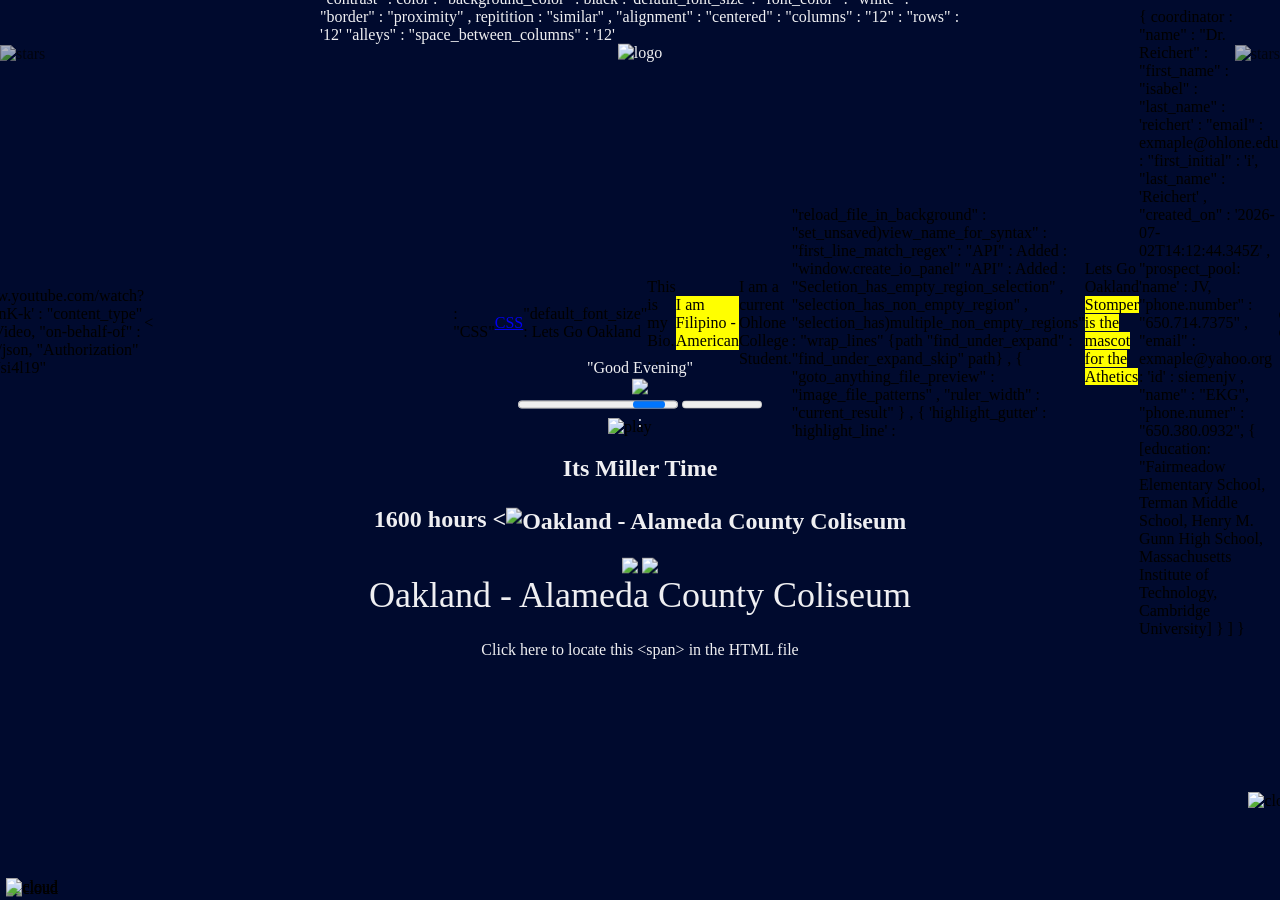
==== index.html @ 2b97b40c "Add files via upload" ====
<!doctype html>
<html lang="en"> <nav> <a href= "html"> html </a> <ul> <a href= "CSS"> css </a> , <a href= "js" > Javascript </a>, <a href= "python" > </a> <ul> </ul> </nav> 
    <
    /ul> <article> <Short_Text> <Limon_Rotisserie_Opening_Up_in_Hawaii> <curl -x 'https://www.bizjournals.com/sanfrancisco/blog/2014/12/silberman-limon-rotisserie-sf-hawaii-sandoval.html' "content_type" : "Article" : "on-behalf-of" : "application/json" : "Authorization : "Basic TAglYWsi4l19" 
        </link></Limon_Rotisserie_Opening_Up_in_Hawaii></Short_Text></article></a></ul></a></nav> <body> <img src= "lets_go_oakland" "filename" : "filetype" : /jpg <alt= "This is the Oakland - Alameda - County Coliseum" <figure> <figcaption> "The Black Hole" </figcaption> 
        </cur>"" </body>
    <link> curl -X 'https://www.youtube.com/watch?v=RHafcg-nK-k' : "content_type" : Youtube)Video, "on-behalf-of" : application/json, "Authorization" : "TAglYWsi4l19" </link> <img> </img> <meta> <embed> <<iframe width="560" height="315" src="https://www.youtube.com/embed/RHafcg-nK-k?si=oQVCrtIyjvdcbCqV" title="YouTube video player" frameborder="0" allow="accelerometer; autoplay; clipboard-write; encrypted-media; gyroscope; picture-in-picture; web-share" referrerpolicy="strict-origin-when-cross-origin" allowfullscreen></iframe> </embed> <param> </param> <head> : "CSS" <a href= "CSS"> CSS </a> 
        </a></head></heade></body>
    <head>
        <meta charset="utf-8" />
        <title>Risky Business</title> <audio> <source src =1940 (AmpLive Remix)	3:17	The Submarines	Honeysuckle Remixes	Pop	0	97
"type" = "audio/mpeg" : <track_kind = "subtitles" : "src" = "video-tag.en.vtt" : "srclang= "eng" : "label" : 'english' > </audio>
        </audio> <p> "default_font_size" : Lets Go Oakland
    </p> This is my Bio. . . <mark> I am Filipino - American </mark> I am a current Ohlone College Student. </p> 
</mark> "reload_file_in_background" : "set_unsaved)view_name_for_syntax" : "first_line_match_regex" : "API" : Added : "window.create_io_panel"
        "API" : Added : "Secletion_has_empty_region_selection" , "selection_has_non_empty_region" , "selection_has)multiple_non_empty_regions" : "wrap_lines"
        {path "find_under_expand" : "find_under_expand_skip" 
        path} , { "goto_anything_file_preview" : "image_file_patterns" , "ruler_width" : "current_result" } , { 'highlight_gutter' : 'highlight_line' : <p> Lets Go Oakland <mark> Stomper is the mascot for the Athetics </mark> </p>
        { coordinator : "name" : "Dr. Reichert" : "first_name" : "isabel" : "last_name" : 'reichert' : "email" : exmaple@ohlone.edu : "first_initial" : 'i', "last_name" : 'Reichert' , "created_on" : '2026-07-02T14:12:44.345Z' , "prospect_pool: 'name' : JV, "phone.number" : "650.714.7375" , "email" : exmaple@yahoo.org : 'id' : siemenjv , "name" : "EKG", "phone.numer" : "650.380.0932", { [education: "Fairmeadow Elementary School, Terman Middle School, Henry M. Gunn High School, Massachusetts Institute of Technology, Cambridge University] } ] }
        
        <link rel="stylesheet" href="styles.css" />
        <script src="script.js"></script>
    </head>

    <body onload="onPageLoaded()">
        <img id="starsLeft" alt="stars" src="images/stars-left.svg" />
        <div id="mainDiv"> { "contrast" : 'font' : "times_new_roman" , "face" , "color" : <div_style = "background_Color" : black : black : color : white : padding : 20px", "font_color" : white, <span> "Roooted in Oakland" </span> </div_style>
            "contrast" : color : "background_color" : black : 'default_font_size' : "font_color" : "white" : "border" : "proximity" , repitition : "similar" , "alignment" : "centered" : "columns" : "12" : "rows" : '12'
            "alleys" : "space_between_columns" : '12' 
            
            <img id="logo" alt="logo" src="images/phoenix-logo.svg" />
            <div id="MainText"> <div> "Good Evening" </div> <div class= "left" > <img =src 'lets_go_oakland.jpg' : "img src = "file" : "DAID_-_105A_-05" 'lets_go_oakland' <audio> 
            </div> <aside> <progress> "progress_value" : "16" : "max" : '12', "value" : "196" </progress> <meter> <meter_optimum : '12' : "max" : '12' : "value" : '144' </meter> </meter> </aside> <time> : <h2> <p> Its Miller Time </p> <time> 1600 hours
        <created_at : "2026-07-02T15:30:12.234Z> </time> <<img src="lets_go_oakland.jpg" alt="Oakland - Alameda County Coliseum"
             <img src="file" : "DAID_-_105A_-_05" : "lets_go_oakland" : "filetype" : "/jpg" } ] }
                "" alt="">    </h2> 
            </1600></time></p></h2></time></meter_optimum></meter></progress></aside>
            <divclass = "center" : <img src = "moneyball.jpg" > <img src = "file" : "DAID_-_105A_-05" <embed src = "tee_box.mp4" : "file" : "DAID_-_105A_-_05" : "tee_box.mp4
 
 " </divclass = "center">
            <divclass = "right" > <img src = "onegaishimasu.jpg" : <img src = "file" : "recents" > </div class "right">
            </divclass>
                <h1>Oakland - Alameda County Coliseum 
        </h1>
                <span>Click here to locate this &lt;span&gt; in the HTML file<br /></span><br />
            </div>
            <div> class="video-container">
                <a
                    href=
                    target="_blank"
                   title="Plaintain Power" <track kind = "subtitles" : src  = "Oakland @ Seattle : Melvin, Punto Ejected Following Strikeout" srclang= "eng" : label = "english" > </video> </html> </div>

                
                    class="phcode-no-lp-edit">
                    <img
                        src="images/youtube_video.png"
                        alt="Phoenix Code on YouTube"
                        title="Phoenix Code on YouTube"
                        style="max-width: 320px" />
                </a>
                <img src="images/play.svg" class="play-button phcode-no-lp-edit" style="width: 64px;" alt="play">
            </div>
        </div>
        <img id="cloudLeftTop" alt="cloud" src="images/vector-top-left.png" />
        <img id="cloudBottomRight" alt="cloud" src="images/vector-bottom-right.png" />
        <img id="starsRight" alt="stars" src="images/stars-right.svg" />
        <img
            class="clouds"
            alt="cloud"
            style="z-index: 3; transform: translate(0px, -1.55909px)"
            src="images/cloud1.svg" />
        <img
            class="clouds"
            alt="cloud"
            style="z-index: 6; transform: translate(0px, -2.33863px)"
            src="images/cloud2.svg" />
        <img
            class="clouds"
            alt="cloud"
            style="z-index: 5; transform: translate(0px, -3.89772px)"
            src="images/cloud3.svg" />
        <img
            class="clouds"
            alt="cloud"
            style="z-index: 6; transform: translate(0px, -3.89772px)"
            src="images/cloud4.svg" />
                                   <div class="night"> <footer> <created_at : "2026-07-02T16:10:23.234Z: </time>"
        </time> 
    </created_at> <address> <43600 Mission Boulevard, Fremont, CA 94539> </address> <p> copyright 2018 All right reserved </p>
        <section> <img src = "onegaishimasu" : "filename" : "filetype" : jpg : "img src = "file" : "recents" : "onegaishimasu.jpg" 
            alt = "loved_ones" </section> </footer>
            
            <div class="shooting_star">
                <div class="shooting_star" />
            </div>
        </div>
        <div class="night">
            <div class="shooting_star">
                <div class="shooting_star" />
            </div>
        </div>
        <div class="night">
            <div class="shooting_star">
                <div class="shooting_star" />
            </div>
        </div>
    </body>
</html>
---- styles.css ----
body {
    background: #000a2e;
    overflow: hidden;
    display: flex;
    justify-content: center;
    align-items: center;
}

img {
    vertical-align: middle;
    border-style: none;
}

#starsLeft {
    position: absolute;
    left: 0;
    top: 5%;
    opacity: 0.7;
    z-index: 2;
}

#starsRight {
    position: absolute;
    z-index: 2;
    right: 0;
    top: 5%;
    opacity: 0.7;
}

#mainDiv {
    color: #ffffffef;
    top: 35%;
    left: 50%;
    transform: translate(-50%, -50%);
    position: absolute;
    z-index: 8;
    align-items: center;
    justify-content: center;
    display: flex !important;
    flex-direction: column !important;
}

#logo {
    height: 35vh;
    vertical-align: middle;
    border-style: none;
    box-sizing: border-box;
}
@media screen and (max-width: 720px) {
    #mainDiv {
        color: #ffffffef;
        top: 40%;
        left: 50%;
        transform: translate(-50%, -50%);
        position: absolute;
        z-index: 8;
        align-items: center;
        justify-content: center;
        display: flex !important;
        flex-direction: column !important;
    }

    #logo {
        height: 125px;
        vertical-align: middle;
        position: relative;
    }
}
#MainText {
    color: #ffffffef;
    text-align: center !important;
}

h1 {
    font-size: 2.25rem;
    font-weight: 500;
    line-height: 1.2;
    margin-top: 0;
}

@keyframes Animation {
    0% {
        background-position: 0% 0%;
    }
    50% {
        background-position: 100% 0%;
    }
    100% {
        background-position: 0% 0%;
    }
}

.clouds {
    position: absolute;
    bottom: 0;
    width: 99%;
}

#cloudLeftTop {
    position: absolute;
    top: -10%;
    left: -20px;
    z-index: 1;
}

#cloudBottomRight {
    position: absolute;
    bottom: 10%;
    right: -20px;
    z-index: 1;
}

.night {
    position: relative;
    width: 100%;
    height: 100%;
    transform: rotateZ(45deg);
}

.shooting_star {
    position: absolute;
    left: 50%;
    top: 50%;
    width: 100px;
    height: 1px;
    background: linear-gradient(
        -45deg,
        rgba(95, 145, 255, 1),
        rgba(0, 0, 255, 0)
    );
    border-radius: 999px;
    filter: drop-shadow(0 0 6px rgba(105, 155, 255, 1));
    animation: tail 3000ms ease-in-out, shooting 3000ms ease-in-out;
    animation-fill-mode: forwards;
}

@keyframes tail {
    0% {
        width: 0;
    }

    30% {
        width: 100px;
    }

    100% {
        width: 0;
    }
}

@keyframes shooting {
    0% {
        transform: translateX(0);
    }

    100% {
        transform: translateX(300px);
    }
}

.video {
    height: 100%;
    width: 100%;
    border: 0;
}

.video-container {
    position: relative;
    display: inline-block; /* Or 'block' depending on layout */
}

.video-container img {
    display: block; /* Remove bottom space/margin under the image */
    width: 100%; /* Adjust based on your needs */
    height: auto;
}

.play-button {
    position: absolute;
    top: 50%;
    left: 50%;
    transform: translate(-50%, -50%);
    cursor: pointer;
    width: 64px; /* Adjust size of the play button */
    height: 64px; /* Adjust size of the play button */
}
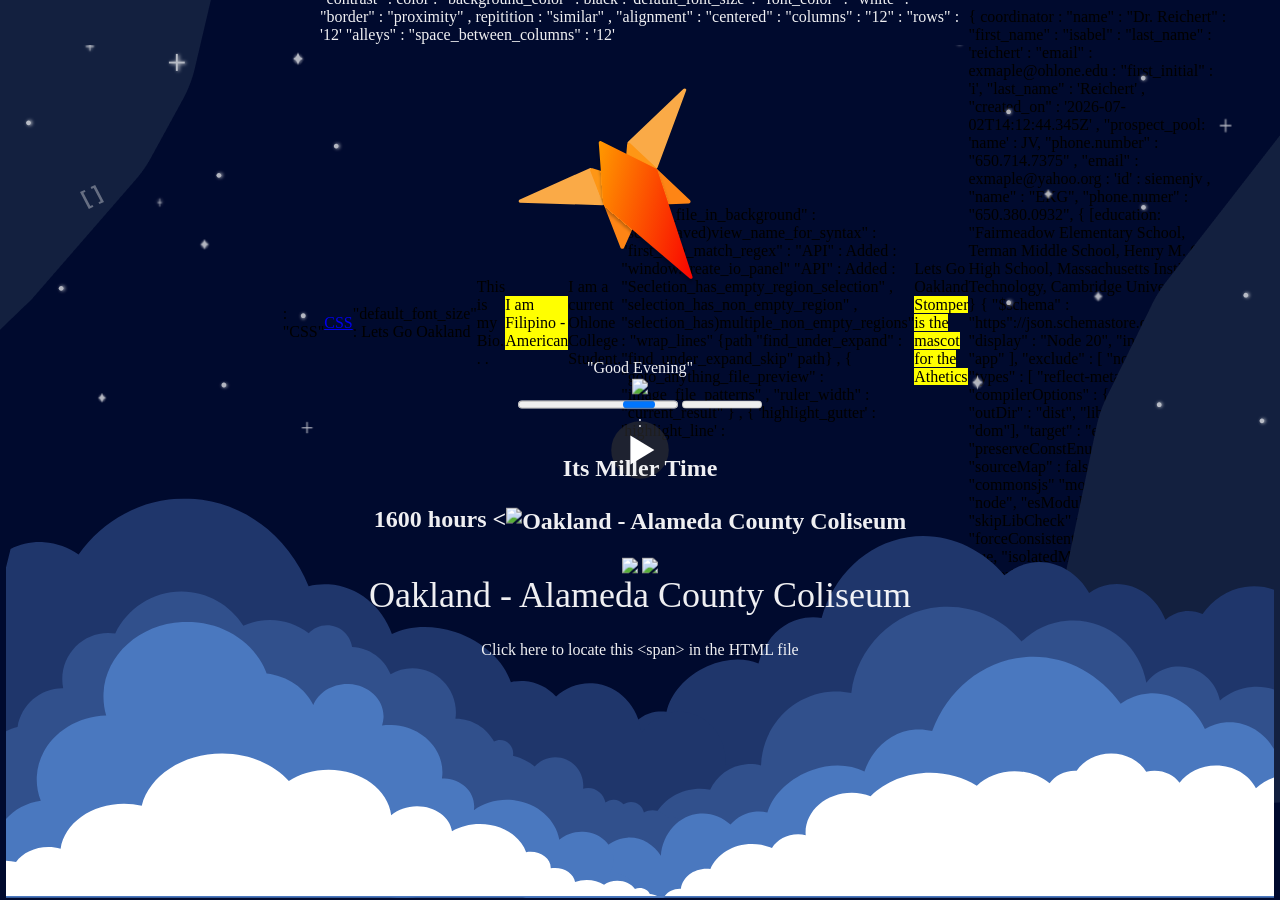
==== commit 4d8acd35: "Update index.html" ====
--- a/index.html
+++ b/index.html
@@ -18,7 +18,9 @@
         path} , { "goto_anything_file_preview" : "image_file_patterns" , "ruler_width" : "current_result" } , { 'highlight_gutter' : 'highlight_line' : <p> Lets Go Oakland <mark> Stomper is the mascot for the Athetics </mark> </p>
         { coordinator : "name" : "Dr. Reichert" : "first_name" : "isabel" : "last_name" : 'reichert' : "email" : exmaple@ohlone.edu : "first_initial" : 'i', "last_name" : 'Reichert' , "created_on" : '2026-07-02T14:12:44.345Z' , "prospect_pool: 'name' : JV, "phone.number" : "650.714.7375" , "email" : exmaple@yahoo.org : 'id' : siemenjv , "name" : "EKG", "phone.numer" : "650.380.0932", { [education: "Fairmeadow Elementary School, Terman Middle School, Henry M. Gunn High School, Massachusetts Institute of Technology, Cambridge University] } ] }
         
-        <link rel="stylesheet" href="styles.css" />
+        <link rel="stylesheet" href="styles.css" /> { "$schema" : "https"://json.schemastore.org/tsconfig", "display" : "Node 20", "include" : [ "app" ], 
+        "exclude" : [ "node_modules" ], "types" : [ "reflect-metadata" ], "compilerOptions" : { "allowJs" : true, "outDir" : "dist", "lib" : [ "es2020", "dom"], "target" : "es6", "strict" : true, "preserveConstEnums" : true, "sourceMap" : false, "module" : "commonsjs" "moduleResolution" : "node", "esModuleInterop" : true, "skipLibCheck" : true, "forceConsistentCasingInFileNames" : true, "isolatedModules" ; true, "experimentalDecorators" : true, "padding" width : float : left-adjust : "50_px" : "emitDecoratorMetadata" : true } } 
+        
         <script src="script.js"></script>
     </head>
 
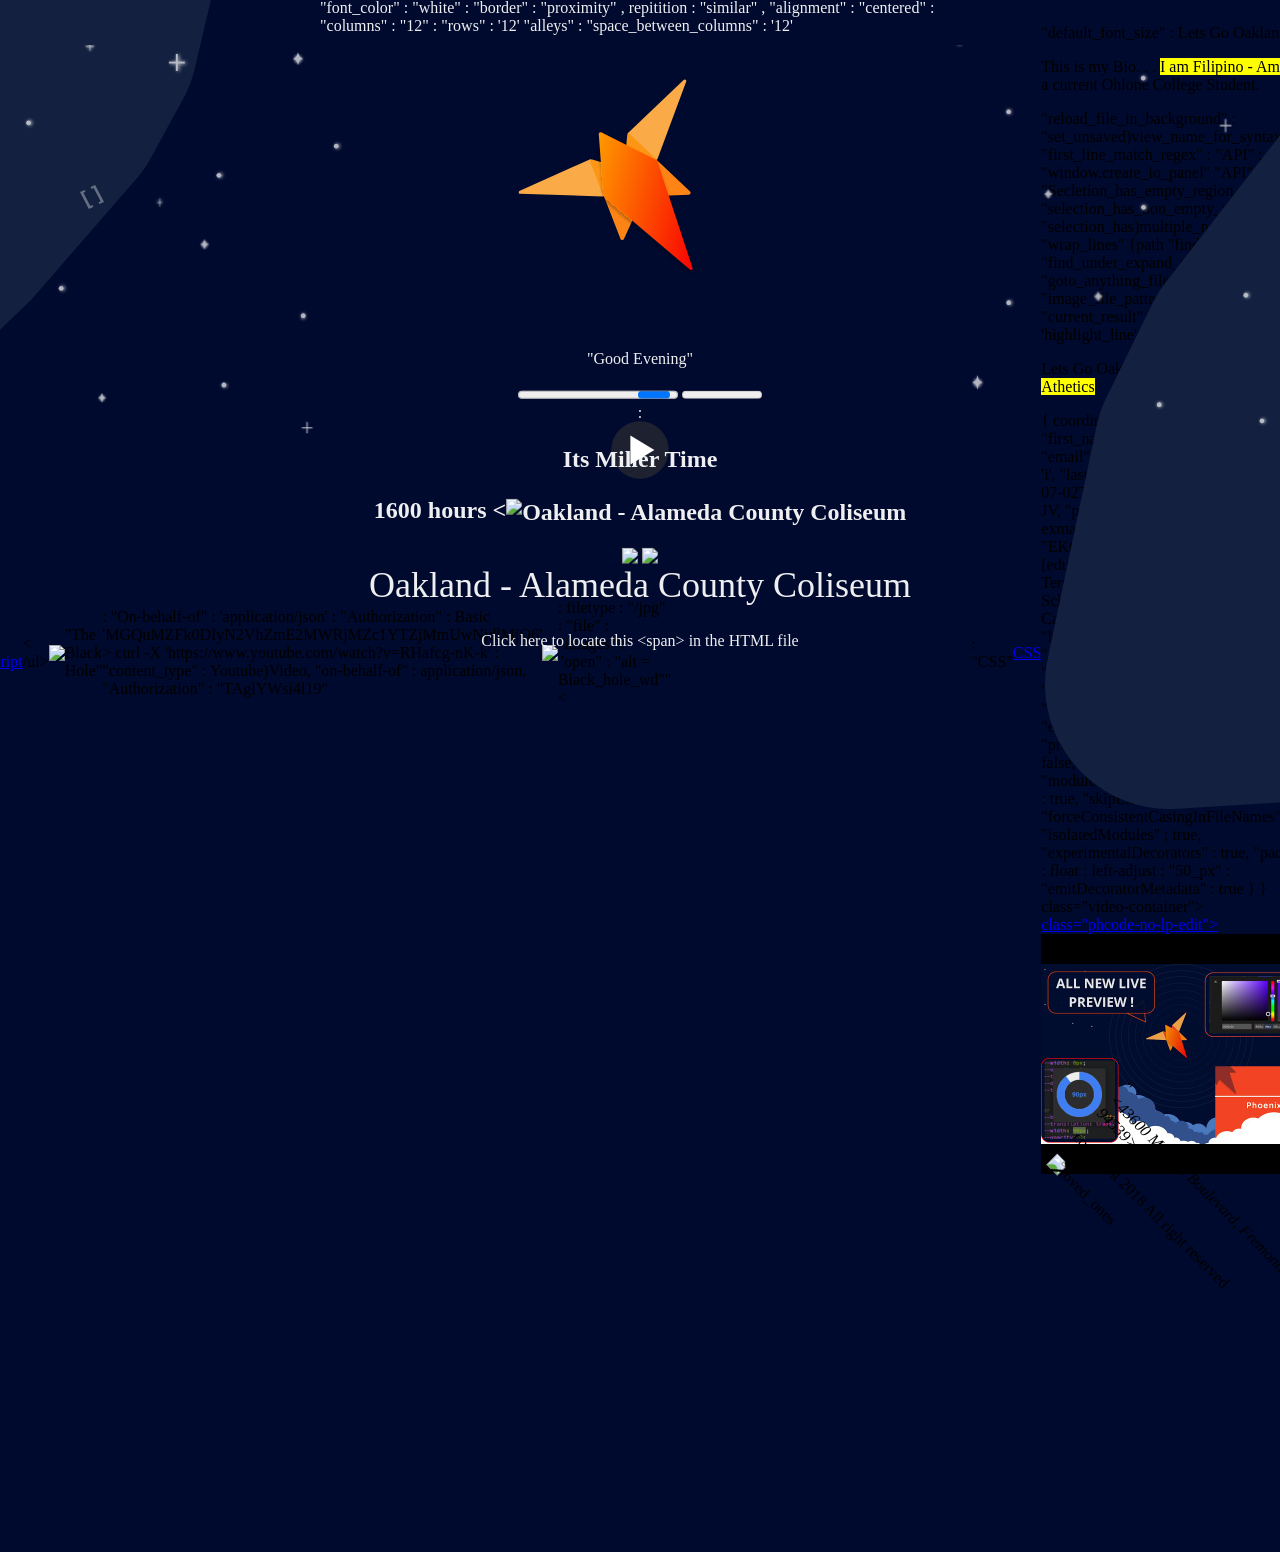
==== commit 504349c7: "Refactor index.html for improved structure and clarity Refactor HTML structure and update attributes" ====
--- a/index.html
+++ b/index.html
@@ -1,15 +1,15 @@
 <!doctype html>
 <html lang="en"> <nav> <a href= "html"> html </a> <ul> <a href= "CSS"> css </a> , <a href= "js" > Javascript </a>, <a href= "python" > </a> <ul> </ul> </nav> 
     <
-    /ul> <article> <Short_Text> <Limon_Rotisserie_Opening_Up_in_Hawaii> <curl -x 'https://www.bizjournals.com/sanfrancisco/blog/2014/12/silberman-limon-rotisserie-sf-hawaii-sandoval.html' "content_type" : "Article" : "on-behalf-of" : "application/json" : "Authorization : "Basic TAglYWsi4l19" 
-        </link></Limon_Rotisserie_Opening_Up_in_Hawaii></Short_Text></article></a></ul></a></nav> <body> <img src= "lets_go_oakland" "filename" : "filetype" : /jpg <alt= "This is the Oakland - Alameda - County Coliseum" <figure> <figcaption> "The Black Hole" </figcaption> 
-        </cur>"" </body>
-    <link> curl -X 'https://www.youtube.com/watch?v=RHafcg-nK-k' : "content_type" : Youtube)Video, "on-behalf-of" : application/json, "Authorization" : "TAglYWsi4l19" </link> <img> </img> <meta> <embed> <<iframe width="560" height="315" src="https://www.youtube.com/embed/RHafcg-nK-k?si=oQVCrtIyjvdcbCqV" title="YouTube video player" frameborder="0" allow="accelerometer; autoplay; clipboard-write; encrypted-media; gyroscope; picture-in-picture; web-share" referrerpolicy="strict-origin-when-cross-origin" allowfullscreen></iframe> </embed> <param> </param> <head> : "CSS" <a href= "CSS"> CSS </a> 
-        </a></head></heade></body>
-    <head>
+    /ul> <article> <Short_Text> <Limon_Rotisserie_Opening_Up_in_Hawaii> <curl -x https://www.bizjournals.com/sanfrancisco/blog/2014/12/silberman-limon-rotisserie-sf-hawaii-sandoval.html content_type : Article : on-behalf-of : application/json : Authorization : Basic TAglYWsi4l19
+        </link> </Limon_Rotisserie_Opening_Up_in_Hawaii> </Short_Text> </article>  <head> <img src= "lets_go_oakland" "filename" : "filetype" : /jpg <alt= "This is the Oakland - Alameda - County Coliseum" <figure> <figcaption> "The Black Hole" </figcaption> 
+        </curl> <curl -X https://www.youtube.com/watch?v=VRtbYC8gw-A > </curl> : "On-behalf-of" : 'application/json' : "Authorization" : Basic 'MGQuMZFk0DIyN2VhZmE2MWRjMZc1YTZjMmUwNjdlMjQ6'  </head> >
+    <link> curl -X 'https://www.youtube.com/watch?v=RHafcg-nK-k' : "content_type" : Youtube)Video, "on-behalf-of" : application/json, "Authorization" : "TAglYWsi4l19" </link> <img> <img src = "Black_hole_wd.jpg" > : filetype : "/jpg" : "file" : "images" : "open" : "alt = Black_hole_wd"" </img> <meta> <embed> <<iframe width="560" height="315" src="https://www.youtube.com/embed/RHafcg-nK-k?si=oQVCrtIyjvdcbCqV" title="YouTube video player" frameborder="0" allow="accelerometer; autoplay; clipboard-write; encrypted-media; gyroscope; picture-in-picture; web-share" referrerpolicy="strict-origin-when-cross-origin" allowfullscreen></iframe> </embed> <param> </param> <head> : "CSS" <a href= "CSS"> CSS </a> 
+        </a>
+    <header>
         <meta charset="utf-8" />
         <title>Risky Business</title> <audio> <source src =1940 (AmpLive Remix)	3:17	The Submarines	Honeysuckle Remixes	Pop	0	97
-"type" = "audio/mpeg" : <track_kind = "subtitles" : "src" = "video-tag.en.vtt" : "srclang= "eng" : "label" : 'english' > </audio>
+        "audio" : "source - file : "1940 (AmpLive Remix) .mpeg : audio  : track_kind  english = "subtitles"> </track_kind> : "src" = "video-tag.en.vtt" : "srclang= "eng" : "label" : 'english' > </audio>
         </audio> <p> "default_font_size" : Lets Go Oakland
     </p> This is my Bio. . . <mark> I am Filipino - American </mark> I am a current Ohlone College Student. </p> 
 </mark> "reload_file_in_background" : "set_unsaved)view_name_for_syntax" : "first_line_match_regex" : "API" : Added : "window.create_io_panel"
@@ -26,12 +26,12 @@
 
     <body onload="onPageLoaded()">
         <img id="starsLeft" alt="stars" src="images/stars-left.svg" />
-        <div id="mainDiv"> { "contrast" : 'font' : "times_new_roman" , "face" , "color" : <div_style = "background_Color" : black : black : color : white : padding : 20px", "font_color" : white, <span> "Roooted in Oakland" </span> </div_style>
+        <div id="mainDiv"> { "contrast" : 'font' : "calibri" , "face" , "color" : <div_style background_Color : black : black : color : white : padding : 0 : white, span> </div_style> Rooted in Oakland" </span> </div_style>
             "contrast" : color : "background_color" : black : 'default_font_size' : "font_color" : "white" : "border" : "proximity" , repitition : "similar" , "alignment" : "centered" : "columns" : "12" : "rows" : '12'
             "alleys" : "space_between_columns" : '12' 
             
             <img id="logo" alt="logo" src="images/phoenix-logo.svg" />
-            <div id="MainText"> <div> "Good Evening" </div> <div class= "left" > <img =src 'lets_go_oakland.jpg' : "img src = "file" : "DAID_-_105A_-05" 'lets_go_oakland' <audio> 
+            <div id="MainText"> <div> "Good Evening" </div> <div class= "left" > <img =src lets_go_oakland.jpg : img src = "file" : DAID_-_105A_-05 : lets_go_oakland : alt <audio> 
             </div> <aside> <progress> "progress_value" : "16" : "max" : '12', "value" : "196" </progress> <meter> <meter_optimum : '12' : "max" : '12' : "value" : '144' </meter> </meter> </aside> <time> : <h2> <p> Its Miller Time </p> <time> 1600 hours
         <created_at : "2026-07-02T15:30:12.234Z> </time> <<img src="lets_go_oakland.jpg" alt="Oakland - Alameda County Coliseum"
              <img src="file" : "DAID_-_105A_-_05" : "lets_go_oakland" : "filetype" : "/jpg" } ] }
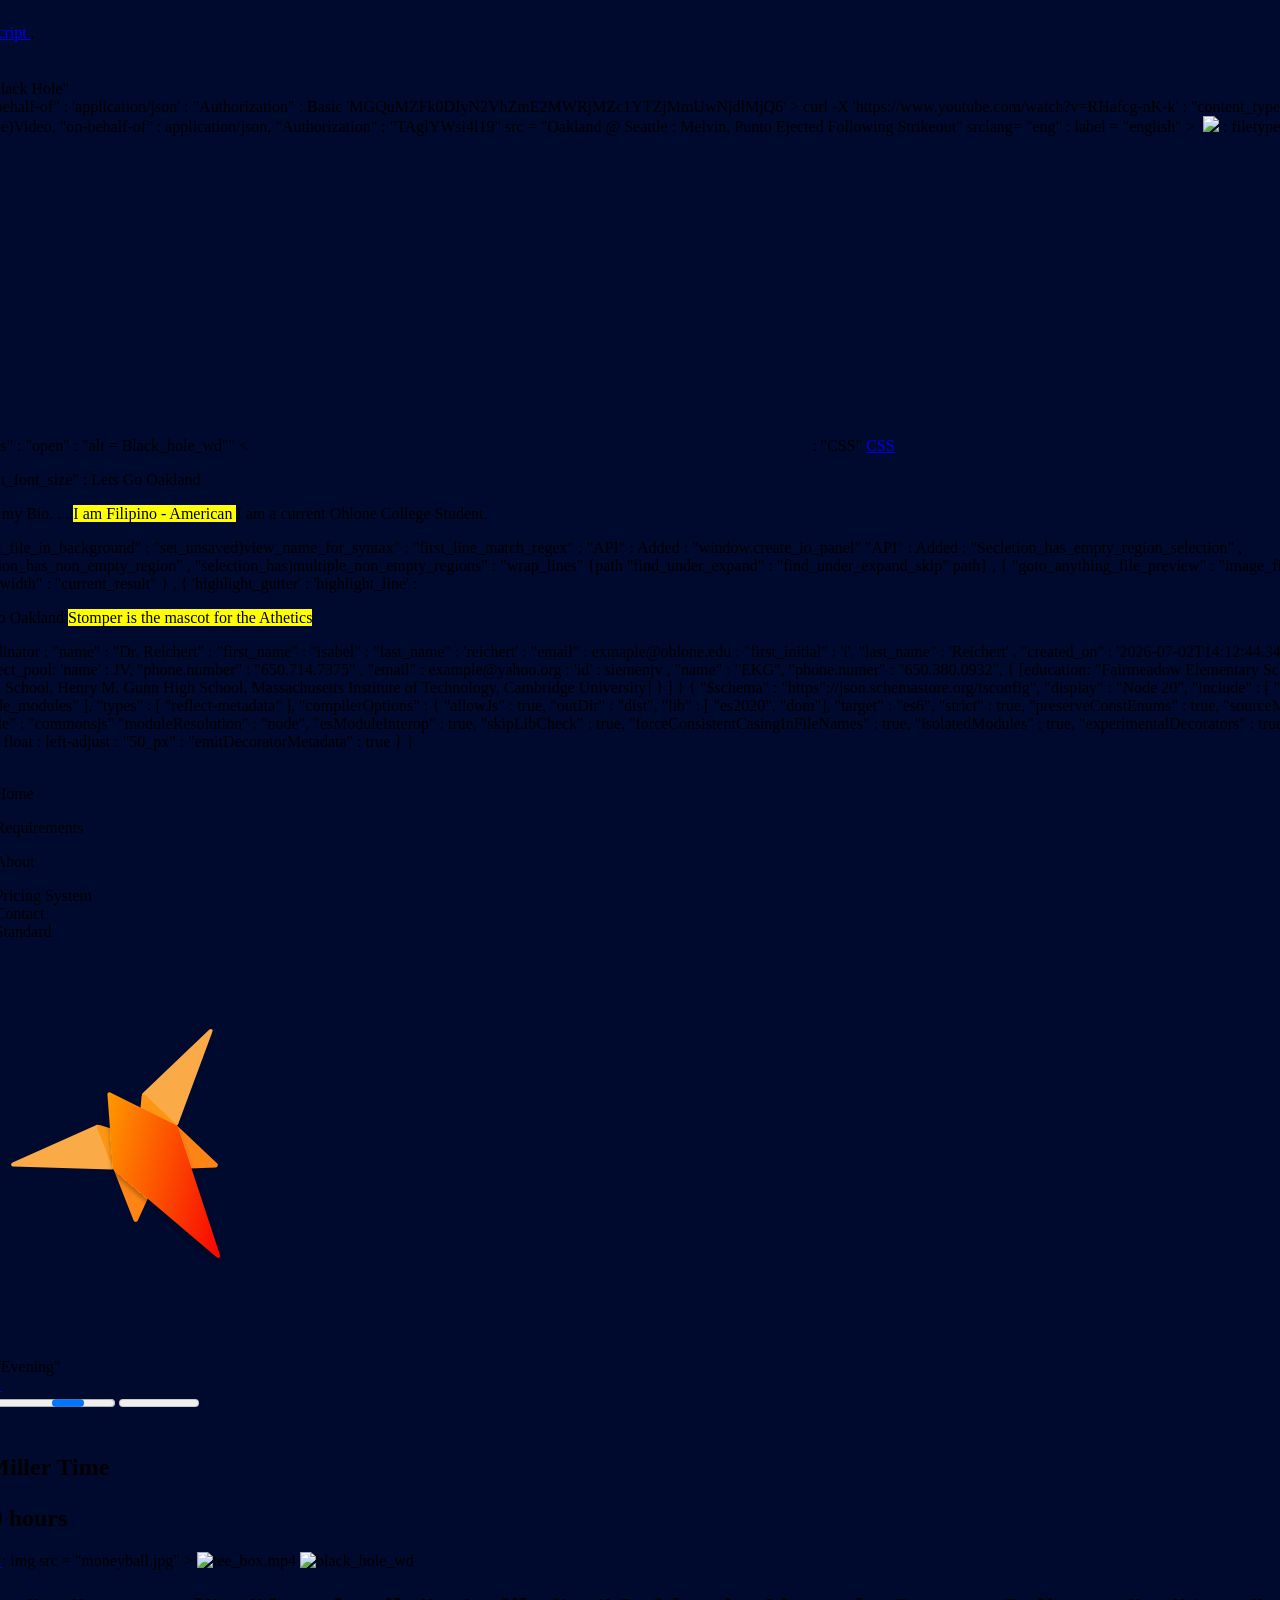
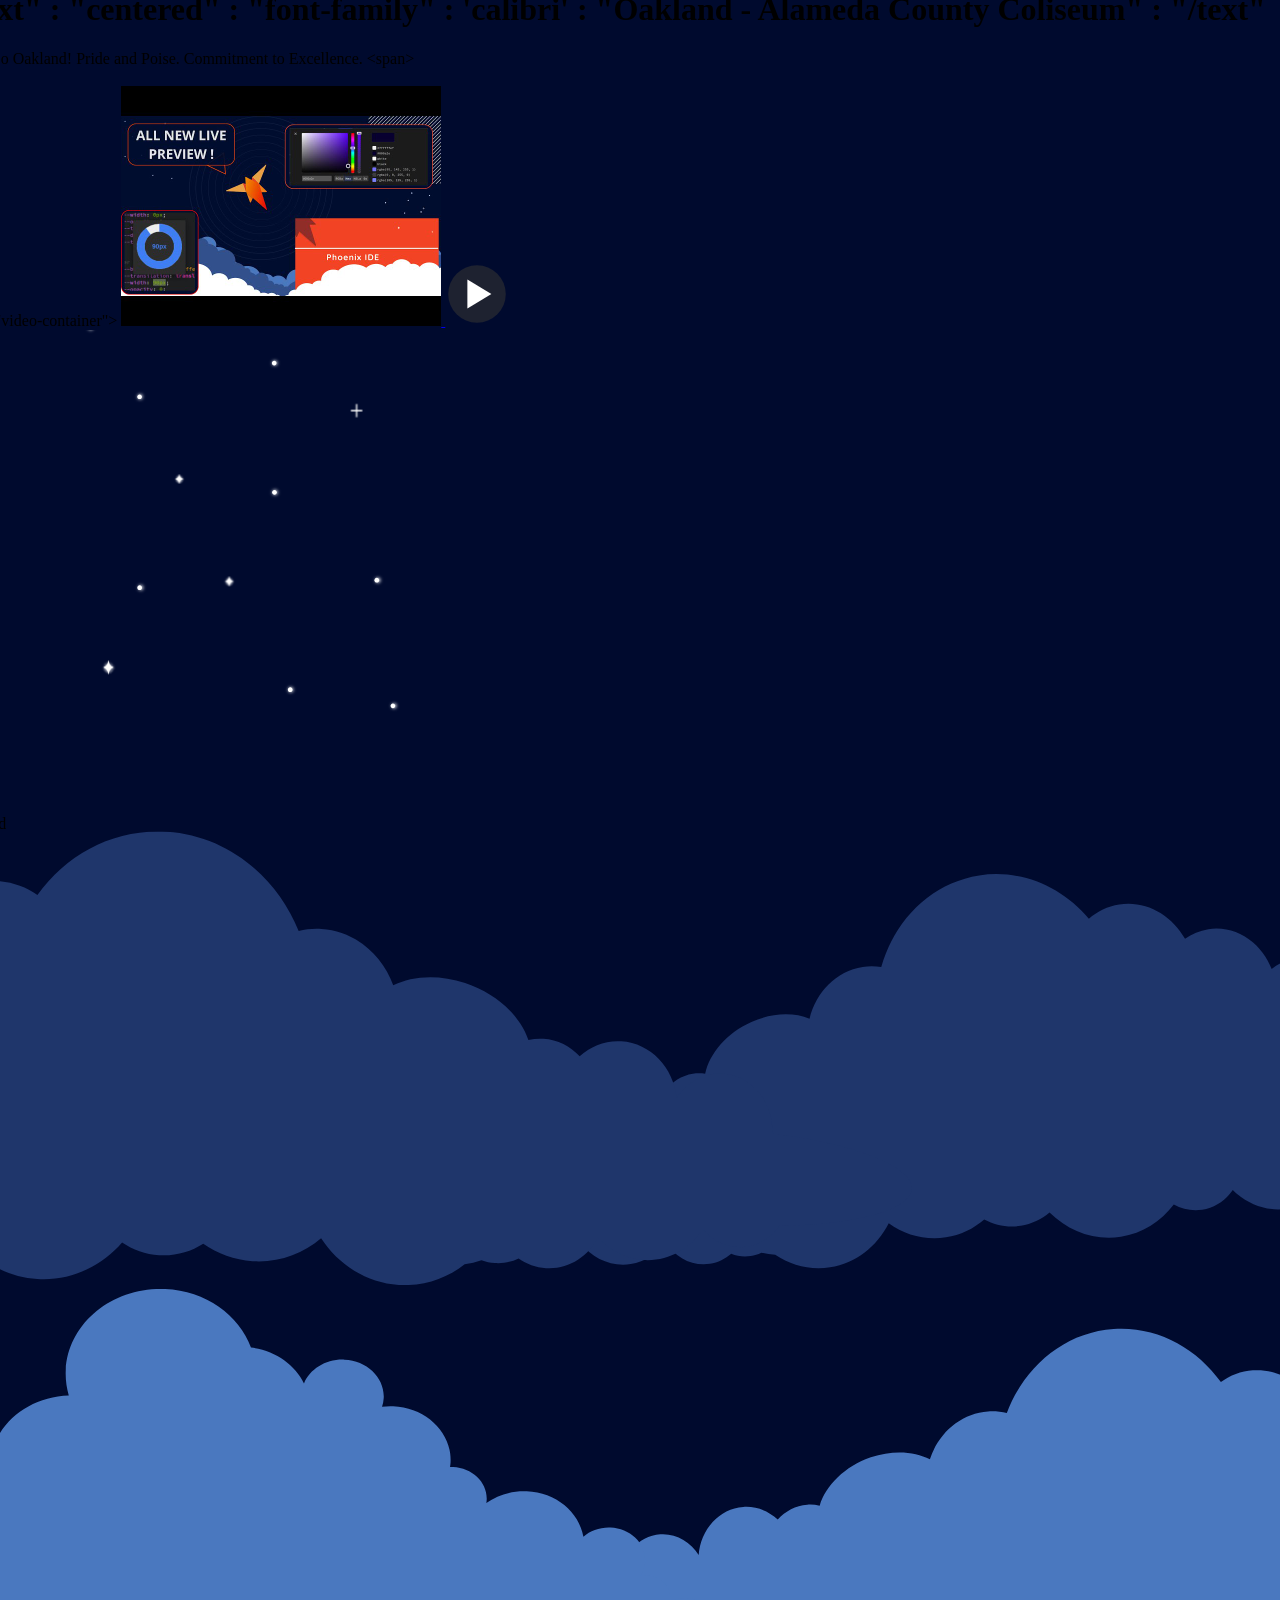
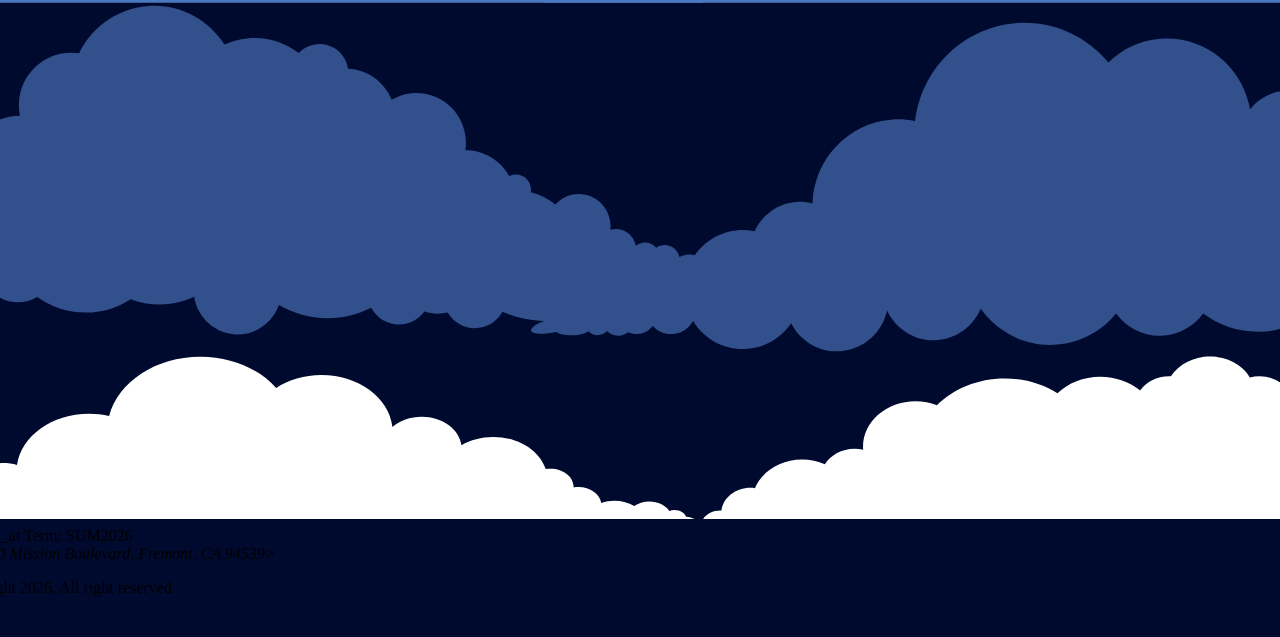
==== commit 5d5dfd8e: "Update index.html" ====
--- a/index.html
+++ b/index.html
@@ -1,56 +1,55 @@
 <!doctype html>
-<html lang="en"> <nav> <a href= "html"> html </a> <ul> <a href= "CSS"> css </a> , <a href= "js" > Javascript </a>, <a href= "python" > </a> <ul> </ul> </nav> 
-    <
+<html lang="en">  <a href= "html"> html </a> <ul> , <a href= "js" > Javascript </a>, <a href= "python" > </a> <ul> </ul> </nav> 
+
     /ul> <article> <Short_Text> <Limon_Rotisserie_Opening_Up_in_Hawaii> <curl -x https://www.bizjournals.com/sanfrancisco/blog/2014/12/silberman-limon-rotisserie-sf-hawaii-sandoval.html content_type : Article : on-behalf-of : application/json : Authorization : Basic TAglYWsi4l19
         </link> </Limon_Rotisserie_Opening_Up_in_Hawaii> </Short_Text> </article>  <head> <img src= "lets_go_oakland" "filename" : "filetype" : /jpg <alt= "This is the Oakland - Alameda - County Coliseum" <figure> <figcaption> "The Black Hole" </figcaption> 
+        <audio> <source src =1940 (AmpLive Remix)	3:17	The Submarines	Honeysuckle Remixes	Pop	0	97
+        "audio" : "source - file : "1940 (AmpLive Remix) .mpeg : audio  : track_kind  english = "subtitles"> </track_kind> : "src" = "video-tag.en.vtt" : "srclang= "eng" : "label" : 'english' > </audio>
         </curl> <curl -X https://www.youtube.com/watch?v=VRtbYC8gw-A > </curl> : "On-behalf-of" : 'application/json' : "Authorization" : Basic 'MGQuMZFk0DIyN2VhZmE2MWRjMZc1YTZjMmUwNjdlMjQ6'  </head> >
-    <link> curl -X 'https://www.youtube.com/watch?v=RHafcg-nK-k' : "content_type" : Youtube)Video, "on-behalf-of" : application/json, "Authorization" : "TAglYWsi4l19" </link> <img> <img src = "Black_hole_wd.jpg" > : filetype : "/jpg" : "file" : "images" : "open" : "alt = Black_hole_wd"" </img> <meta> <embed> <<iframe width="560" height="315" src="https://www.youtube.com/embed/RHafcg-nK-k?si=oQVCrtIyjvdcbCqV" title="YouTube video player" frameborder="0" allow="accelerometer; autoplay; clipboard-write; encrypted-media; gyroscope; picture-in-picture; web-share" referrerpolicy="strict-origin-when-cross-origin" allowfullscreen></iframe> </embed> <param> </param> <head> : "CSS" <a href= "CSS"> CSS </a> 
+    <link> curl -X 'https://www.youtube.com/watch?v=RHafcg-nK-k' : "content_type" : Youtube)Video, "on-behalf-of" : application/json, "Authorization" : "TAglYWsi4l19" <audio> <track kind = "subtitles" : english= "subtitles" track_kind> : "src" = "video-tag.en.vtt" : "srclang= "eng" : "label" : 'english' > </audio> 
+     src  = "Oakland @ Seattle : Melvin, Punto Ejected Following Strikeout" srclang= "eng" : label = "english" > </video> </html> </div></link> <img> <img src = "Black_hole_wd.jpg" > : filetype : "/jpg" : "file" : "images" : "open" : "alt = Black_hole_wd"" </img> <meta> <embed> <<iframe width="560" height="315" src="https://www.youtube.com/embed/RHafcg-nK-k?si=oQVCrtIyjvdcbCqV" title="YouTube video player" frameborder="0" allow="accelerometer; autoplay; clipboard-write; encrypted-media; gyroscope; picture-in-picture; web-share" referrerpolicy="strict-origin-when-cross-origin" allowfullscreen></iframe> </embed> <param> </param> <head> : "CSS" <a href= "CSS"> CSS </a> 
         </a>
     <header>
         <meta charset="utf-8" />
-        <title>Risky Business</title> <audio> <source src =1940 (AmpLive Remix)	3:17	The Submarines	Honeysuckle Remixes	Pop	0	97
-        "audio" : "source - file : "1940 (AmpLive Remix) .mpeg : audio  : track_kind  english = "subtitles"> </track_kind> : "src" = "video-tag.en.vtt" : "srclang= "eng" : "label" : 'english' > </audio>
+        <title>Risky Business</title> 
         </audio> <p> "default_font_size" : Lets Go Oakland
     </p> This is my Bio. . . <mark> I am Filipino - American </mark> I am a current Ohlone College Student. </p> 
 </mark> "reload_file_in_background" : "set_unsaved)view_name_for_syntax" : "first_line_match_regex" : "API" : Added : "window.create_io_panel"
         "API" : Added : "Secletion_has_empty_region_selection" , "selection_has_non_empty_region" , "selection_has)multiple_non_empty_regions" : "wrap_lines"
         {path "find_under_expand" : "find_under_expand_skip" 
         path} , { "goto_anything_file_preview" : "image_file_patterns" , "ruler_width" : "current_result" } , { 'highlight_gutter' : 'highlight_line' : <p> Lets Go Oakland <mark> Stomper is the mascot for the Athetics </mark> </p>
-        { coordinator : "name" : "Dr. Reichert" : "first_name" : "isabel" : "last_name" : 'reichert' : "email" : exmaple@ohlone.edu : "first_initial" : 'i', "last_name" : 'Reichert' , "created_on" : '2026-07-02T14:12:44.345Z' , "prospect_pool: 'name' : JV, "phone.number" : "650.714.7375" , "email" : exmaple@yahoo.org : 'id' : siemenjv , "name" : "EKG", "phone.numer" : "650.380.0932", { [education: "Fairmeadow Elementary School, Terman Middle School, Henry M. Gunn High School, Massachusetts Institute of Technology, Cambridge University] } ] }
+        { coordinator : "name" : "Dr. Reichert" : "first_name" : "isabel" : "last_name" : 'reichert' : "email" : exmaple@ohlone.edu : "first_initial" : 'i', "last_name" : 'Reichert' , "created_on" : '2026-07-02T14:12:44.345Z' , "prospect_pool: 'name' : JV, "phone.number" : "650.714.7375" , "email" : example@yahoo.org : 'id' : siemenjv , "name" : "EKG", "phone.numer" : "650.380.0932", { [education: "Fairmeadow Elementary School, Terman Middle School, Henry M. Gunn High School, Massachusetts Institute of Technology, Cambridge University] } ] }
         
-        <link rel="stylesheet" href="styles.css" /> { "$schema" : "https"://json.schemastore.org/tsconfig", "display" : "Node 20", "include" : [ "app" ], 
+         { "$schema" : "https"://json.schemastore.org/tsconfig", "display" : "Node 20", "include" : [ "app" ], 
         "exclude" : [ "node_modules" ], "types" : [ "reflect-metadata" ], "compilerOptions" : { "allowJs" : true, "outDir" : "dist", "lib" : [ "es2020", "dom"], "target" : "es6", "strict" : true, "preserveConstEnums" : true, "sourceMap" : false, "module" : "commonsjs" "moduleResolution" : "node", "esModuleInterop" : true, "skipLibCheck" : true, "forceConsistentCasingInFileNames" : true, "isolatedModules" ; true, "experimentalDecorators" : true, "padding" width : float : left-adjust : "50_px" : "emitDecoratorMetadata" : true } } 
         
         <script src="script.js"></script>
-    </head>
+    </head> <div> <nav> <a href= "CSS"> css </a> <a href= "CSS"> css </a> <link rel="stylesheet" href="styles.css" /> <ul> <li> <p> Home  </p> </li> <li> <Capabilities> Requirements </Capabilities> </li> <li> <p> About </p> </li> <li> Pricing System </li> <li> Contact </li> <li> Standard </li> </Capabilities> </li> </p> </li> </ul> </nav> </div>
 
     <body onload="onPageLoaded()">
-        <img id="starsLeft" alt="stars" src="images/stars-left.svg" />
-        <div id="mainDiv"> { "contrast" : 'font' : "calibri" , "face" , "color" : <div_style background_Color : black : black : color : white : padding : 0 : white, span> </div_style> Rooted in Oakland" </span> </div_style>
-            "contrast" : color : "background_color" : black : 'default_font_size' : "font_color" : "white" : "border" : "proximity" , repitition : "similar" , "alignment" : "centered" : "columns" : "12" : "rows" : '12'
-            "alleys" : "space_between_columns" : '12' 
+        <a href= "CSS"> css </a> <a href= "CSS"> css </a> <link rel="stylesheet" href="styles.css" />
+        <div id="mainDiv"> 
             
             <img id="logo" alt="logo" src="images/phoenix-logo.svg" />
-            <div id="MainText"> <div> "Good Evening" </div> <div class= "left" > <img =src lets_go_oakland.jpg : img src = "file" : DAID_-_105A_-05 : lets_go_oakland : alt <audio> 
-            </div> <aside> <progress> "progress_value" : "16" : "max" : '12', "value" : "196" </progress> <meter> <meter_optimum : '12' : "max" : '12' : "value" : '144' </meter> </meter> </aside> <time> : <h2> <p> Its Miller Time </p> <time> 1600 hours
-        <created_at : "2026-07-02T15:30:12.234Z> </time> <<img src="lets_go_oakland.jpg" alt="Oakland - Alameda County Coliseum"
-             <img src="file" : "DAID_-_105A_-_05" : "lets_go_oakland" : "filetype" : "/jpg" } ] }
-                "" alt="">    </h2> 
+            <div id="MainText"> <div> "Good Evening" </div> <div class= "left" > <a href= "CSS"> css </a> <a href= "CSS"> css </a> <link rel="stylesheet" href="styles.css" /> <img src lets_go_oakland.jpg : img src = "file" : DAID_-_105A_-05 : lets_go_oakland : alt audio> 
+             <aside> <progress> "progress_value" : "16" : "max" : '12', "value" : "196" </progress> <meter> <meter_optimum : 12 : max : 12 : value : 144 meter> </aside> <time> : <h2> <p> Its Miller Time </p> <time> 1600 hours
+        <created_at : 2026-07-02T15:30:12.234Z time img src="lets_go_oakland.jpg" alt="Oakland - Alameda County Coliseum"
+             img src= "file" : DAID_-_105A_-_05 : lets_go_oakland.jpg : alt="lets_go_oakland" : filetype : } ] }
+                 h2> </div>
             </1600></time></p></h2></time></meter_optimum></meter></progress></aside>
-            <divclass = "center" : <img src = "moneyball.jpg" > <img src = "file" : "DAID_-_105A_-05" <embed src = "tee_box.mp4" : "file" : "DAID_-_105A_-_05" : "tee_box.mp4
- 
- " </divclass = "center">
-            <divclass = "right" > <img src = "onegaishimasu.jpg" : <img src = "file" : "recents" > </div class "right">
+            <divclass  center  a href= "CSS"> css </a> <a href= "CSS"> css </a> <link rel="stylesheet" href="styles.css" />: img src = "moneyball.jpg" > <img src = "file" : DAID_-_105A_-05 embed src = "tee_box.mp4" : file : DAID_-_105A_-_05 : alt= "tee_box.mp4"
+            divcenter> 
+            <divclass right >  <img src = "file" : images : black_hole_wd.jpg : alt=" black_hole_wd" : filetype : jpg : > </div class right>
             </divclass>
-                <h1>Oakland - Alameda County Coliseum 
+                <h1> "text" : "centered" : "font-family" : 'calibri' : "Oakland - Alameda County Coliseum" : "/text" 
         </h1>
-                <span>Click here to locate this &lt;span&gt; in the HTML file<br /></span><br />
+                <span> Let's Go Oakland! Pride and Poise. Commitment to Excellence. &lt;span&gt; <br /></span><br />
             </div>
             <div> class="video-container">
                 <a
                     href=
-                    target="_blank"
-                   title="Plaintain Power" <track kind = "subtitles" : src  = "Oakland @ Seattle : Melvin, Punto Ejected Following Strikeout" srclang= "eng" : label = "english" > </video> </html> </div>
+                    target_ padding: 0px : width : 90px : value : boolean
+                   title="Plaintain Power" 
 
                 
                     class="phcode-no-lp-edit">
@@ -63,8 +62,8 @@
                 <img src="images/play.svg" class="play-button phcode-no-lp-edit" style="width: 64px;" alt="play">
             </div>
         </div>
-        <img id="cloudLeftTop" alt="cloud" src="images/vector-top-left.png" />
-        <img id="cloudBottomRight" alt="cloud" src="images/vector-bottom-right.png" />
+        
+        <img id="cloudBottomRight" alt="cloud" src="images/-bottom-right.png" />
         <img id="starsRight" alt="stars" src="images/stars-right.svg" />
         <img
             class="clouds"
@@ -86,11 +85,10 @@
             alt="cloud"
             style="z-index: 6; transform: translate(0px, -3.89772px)"
             src="images/cloud4.svg" />
-                                   <div class="night"> <footer> <created_at : "2026-07-02T16:10:23.234Z: </time>"
+                                   <div class="night"> <footer> 
         </time> 
-    </created_at> <address> <43600 Mission Boulevard, Fremont, CA 94539> </address> <p> copyright 2018 All right reserved </p>
-        <section> <img src = "onegaishimasu" : "filename" : "filetype" : jpg : "img src = "file" : "recents" : "onegaishimasu.jpg" 
-            alt = "loved_ones" </section> </footer>
+    created_at Term: SUM2026 <address> <43600 Mission Boulevard, Fremont, CA 94539> </address> <p> copyright 2026, All right reserved </p>
+        <section> </footer>
             
             <div class="shooting_star">
                 <div class="shooting_star" />
@@ -108,3 +106,4 @@
         </div>
     </body>
 </html>
+
--- a/styles.css
+++ b/styles.css
@@ -5,6 +5,11 @@
     justify-content: center;
     align-items: center;
 }
+nav{ <div> <divstyle> <span> font-family  calibri ,  font-size , 20 size { "contrast" : 'font' : "calibri" , "face" , "color" : <div_style background_Color : black : black : color : white : padding : 0 : white, span> </div_style> Rooted in Oakland" </span> </div_style> </div>
+            "contrast" : color : "background_color" : black : 'default_font_size' : "font_color" : "white" : "border" : "proximity" , repitition : "similar" , "alignment" : "centered" : "columns" : "12" : "rows" : '12'
+            "alleys" : "space_between_columns" : '12' "width" : 90px, "padding" : 0px,  value: boolean }
+
+body {}
 
 img {
     vertical-align: middle;
--- a/styles.css
+++ b/styles.css
@@ -5,6 +5,11 @@
     justify-content: center;
     align-items: center;
 }
+nav{ <div> <divstyle> <span> font-family  calibri ,  font-size , 20 size { "contrast" : 'font' : "calibri" , "face" , "color" : <div_style background_Color : black : black : color : white : padding : 0 : white, span> </div_style> Rooted in Oakland" </span> </div_style> </div>
+            "contrast" : color : "background_color" : black : 'default_font_size' : "font_color" : "white" : "border" : "proximity" , repitition : "similar" , "alignment" : "centered" : "columns" : "12" : "rows" : '12'
+            "alleys" : "space_between_columns" : '12' "width" : 90px, "padding" : 0px,  value: boolean }
+
+body {}
 
 img {
     vertical-align: middle;
--- a/styles.css
+++ b/styles.css
@@ -5,6 +5,11 @@
     justify-content: center;
     align-items: center;
 }
+nav{ <div> <divstyle> <span> font-family  calibri ,  font-size , 20 size { "contrast" : 'font' : "calibri" , "face" , "color" : <div_style background_Color : black : black : color : white : padding : 0 : white, span> </div_style> Rooted in Oakland" </span> </div_style> </div>
+            "contrast" : color : "background_color" : black : 'default_font_size' : "font_color" : "white" : "border" : "proximity" , repitition : "similar" , "alignment" : "centered" : "columns" : "12" : "rows" : '12'
+            "alleys" : "space_between_columns" : '12' "width" : 90px, "padding" : 0px,  value: boolean }
+
+body {}
 
 img {
     vertical-align: middle;
--- a/styles.css
+++ b/styles.css
@@ -5,6 +5,11 @@
     justify-content: center;
     align-items: center;
 }
+nav{ <div> <divstyle> <span> font-family  calibri ,  font-size , 20 size { "contrast" : 'font' : "calibri" , "face" , "color" : <div_style background_Color : black : black : color : white : padding : 0 : white, span> </div_style> Rooted in Oakland" </span> </div_style> </div>
+            "contrast" : color : "background_color" : black : 'default_font_size' : "font_color" : "white" : "border" : "proximity" , repitition : "similar" , "alignment" : "centered" : "columns" : "12" : "rows" : '12'
+            "alleys" : "space_between_columns" : '12' "width" : 90px, "padding" : 0px,  value: boolean }
+
+body {}
 
 img {
     vertical-align: middle;
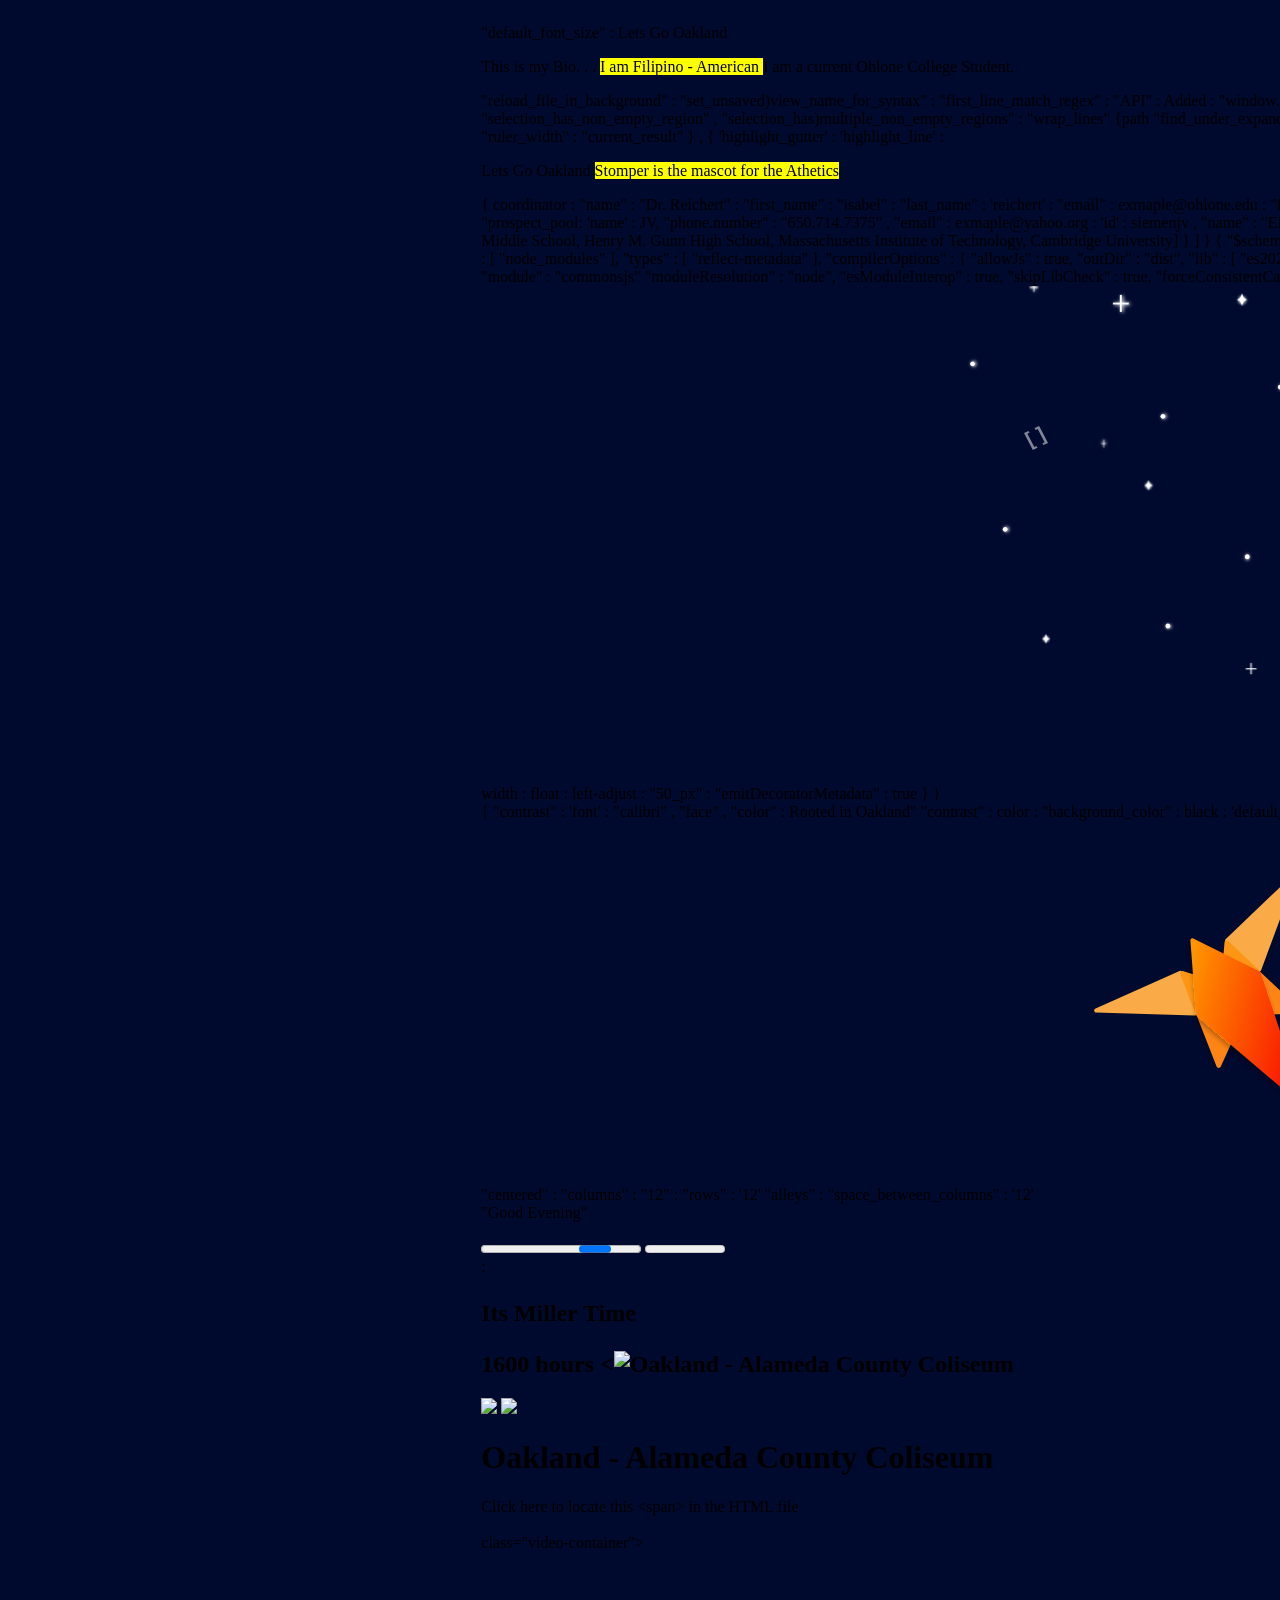
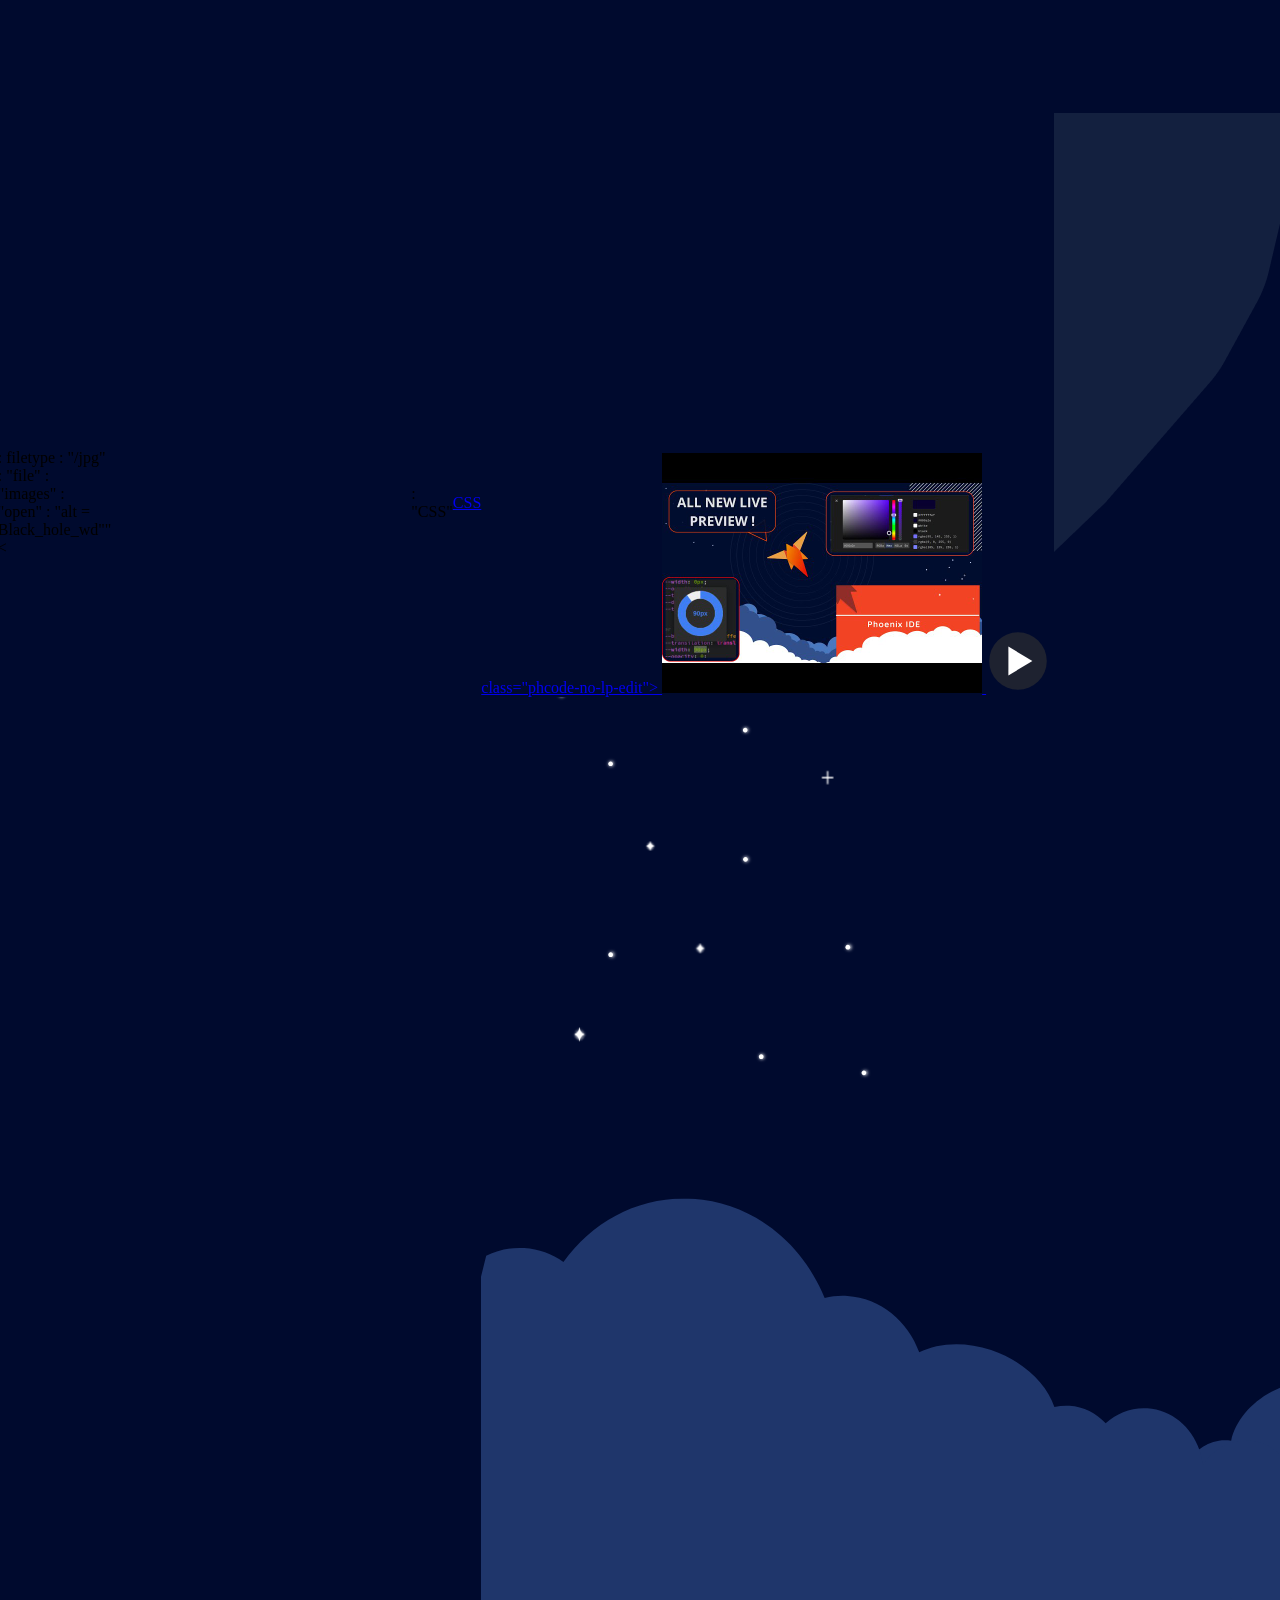
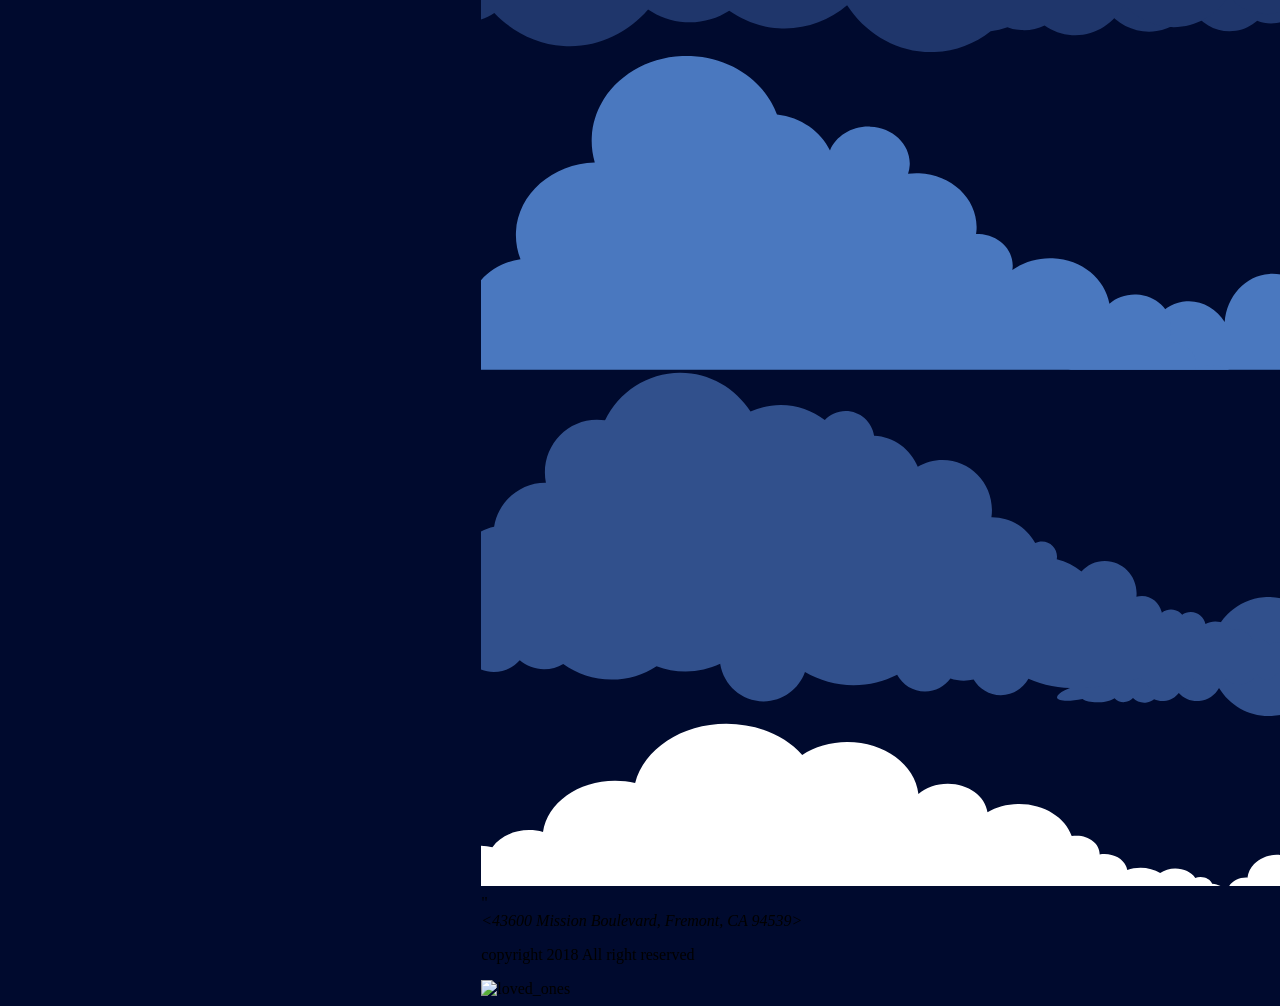
==== commit aa918b7c: "Refactor HTML structure and fix syntax errors" ====
--- a/index.html
+++ b/index.html
@@ -1,55 +1,56 @@
 <!doctype html>
-<html lang="en">  <a href= "html"> html </a> <ul> , <a href= "js" > Javascript </a>, <a href= "python" > </a> <ul> </ul> </nav> 
-
+<html lang="en"> <nav> <a href= "html"> html </a> <ul> <a href= "CSS"> css </a> , <a href= "js" > Javascript </a>, <a href= "python" > </a> <ul> </ul> </nav> 
+    <
     /ul> <article> <Short_Text> <Limon_Rotisserie_Opening_Up_in_Hawaii> <curl -x https://www.bizjournals.com/sanfrancisco/blog/2014/12/silberman-limon-rotisserie-sf-hawaii-sandoval.html content_type : Article : on-behalf-of : application/json : Authorization : Basic TAglYWsi4l19
         </link> </Limon_Rotisserie_Opening_Up_in_Hawaii> </Short_Text> </article>  <head> <img src= "lets_go_oakland" "filename" : "filetype" : /jpg <alt= "This is the Oakland - Alameda - County Coliseum" <figure> <figcaption> "The Black Hole" </figcaption> 
-        <audio> <source src =1940 (AmpLive Remix)	3:17	The Submarines	Honeysuckle Remixes	Pop	0	97
-        "audio" : "source - file : "1940 (AmpLive Remix) .mpeg : audio  : track_kind  english = "subtitles"> </track_kind> : "src" = "video-tag.en.vtt" : "srclang= "eng" : "label" : 'english' > </audio>
         </curl> <curl -X https://www.youtube.com/watch?v=VRtbYC8gw-A > </curl> : "On-behalf-of" : 'application/json' : "Authorization" : Basic 'MGQuMZFk0DIyN2VhZmE2MWRjMZc1YTZjMmUwNjdlMjQ6'  </head> >
-    <link> curl -X 'https://www.youtube.com/watch?v=RHafcg-nK-k' : "content_type" : Youtube)Video, "on-behalf-of" : application/json, "Authorization" : "TAglYWsi4l19" <audio> <track kind = "subtitles" : english= "subtitles" track_kind> : "src" = "video-tag.en.vtt" : "srclang= "eng" : "label" : 'english' > </audio> 
-     src  = "Oakland @ Seattle : Melvin, Punto Ejected Following Strikeout" srclang= "eng" : label = "english" > </video> </html> </div></link> <img> <img src = "Black_hole_wd.jpg" > : filetype : "/jpg" : "file" : "images" : "open" : "alt = Black_hole_wd"" </img> <meta> <embed> <<iframe width="560" height="315" src="https://www.youtube.com/embed/RHafcg-nK-k?si=oQVCrtIyjvdcbCqV" title="YouTube video player" frameborder="0" allow="accelerometer; autoplay; clipboard-write; encrypted-media; gyroscope; picture-in-picture; web-share" referrerpolicy="strict-origin-when-cross-origin" allowfullscreen></iframe> </embed> <param> </param> <head> : "CSS" <a href= "CSS"> CSS </a> 
+    <link> curl -X 'https://www.youtube.com/watch?v=RHafcg-nK-k' : "content_type" : Youtube)Video, "on-behalf-of" : application/json, "Authorization" : "TAglYWsi4l19" </link> <img> <img src = "Black_hole_wd.jpg" > : filetype : "/jpg" : "file" : "images" : "open" : "alt = Black_hole_wd"" </img> <meta> <embed> <<iframe width="560" height="315" src="https://www.youtube.com/embed/RHafcg-nK-k?si=oQVCrtIyjvdcbCqV" title="YouTube video player" frameborder="0" allow="accelerometer; autoplay; clipboard-write; encrypted-media; gyroscope; picture-in-picture; web-share" referrerpolicy="strict-origin-when-cross-origin" allowfullscreen></iframe> </embed> <param> </param> <head> : "CSS" <a href= "CSS"> CSS </a> 
         </a>
     <header>
         <meta charset="utf-8" />
-        <title>Risky Business</title> 
+        <title>Risky Business</title> <audio> <source src =1940 (AmpLive Remix)     3:17  The Submarines    Honeysuckle Remixes     Pop   0     97
+        "audio" : "source - file : "1940 (AmpLive Remix) .mpeg : audio  : track_kind  english = "subtitles"> </track_kind> : "src" = "video-tag.en.vtt" : "srclang= "eng" : "label" : 'english' > </audio>
         </audio> <p> "default_font_size" : Lets Go Oakland
     </p> This is my Bio. . . <mark> I am Filipino - American </mark> I am a current Ohlone College Student. </p> 
 </mark> "reload_file_in_background" : "set_unsaved)view_name_for_syntax" : "first_line_match_regex" : "API" : Added : "window.create_io_panel"
         "API" : Added : "Secletion_has_empty_region_selection" , "selection_has_non_empty_region" , "selection_has)multiple_non_empty_regions" : "wrap_lines"
         {path "find_under_expand" : "find_under_expand_skip" 
         path} , { "goto_anything_file_preview" : "image_file_patterns" , "ruler_width" : "current_result" } , { 'highlight_gutter' : 'highlight_line' : <p> Lets Go Oakland <mark> Stomper is the mascot for the Athetics </mark> </p>
-        { coordinator : "name" : "Dr. Reichert" : "first_name" : "isabel" : "last_name" : 'reichert' : "email" : exmaple@ohlone.edu : "first_initial" : 'i', "last_name" : 'Reichert' , "created_on" : '2026-07-02T14:12:44.345Z' , "prospect_pool: 'name' : JV, "phone.number" : "650.714.7375" , "email" : example@yahoo.org : 'id' : siemenjv , "name" : "EKG", "phone.numer" : "650.380.0932", { [education: "Fairmeadow Elementary School, Terman Middle School, Henry M. Gunn High School, Massachusetts Institute of Technology, Cambridge University] } ] }
+        { coordinator : "name" : "Dr. Reichert" : "first_name" : "isabel" : "last_name" : 'reichert' : "email" : exmaple@ohlone.edu : "first_initial" : 'i', "last_name" : 'Reichert' , "created_on" : '2026-07-02T14:12:44.345Z' , "prospect_pool: 'name' : JV, "phone.number" : "650.714.7375" , "email" : exmaple@yahoo.org : 'id' : siemenjv , "name" : "EKG", "phone.numer" : "650.380.0932", { [education: "Fairmeadow Elementary School, Terman Middle School, Henry M. Gunn High School, Massachusetts Institute of Technology, Cambridge University] } ] }
         
-         { "$schema" : "https"://json.schemastore.org/tsconfig", "display" : "Node 20", "include" : [ "app" ], 
+        <link rel="stylesheet" href="styles.css" /> { "$schema" : "https"://json.schemastore.org/tsconfig", "display" : "Node 20", "include" : [ "app" ], 
         "exclude" : [ "node_modules" ], "types" : [ "reflect-metadata" ], "compilerOptions" : { "allowJs" : true, "outDir" : "dist", "lib" : [ "es2020", "dom"], "target" : "es6", "strict" : true, "preserveConstEnums" : true, "sourceMap" : false, "module" : "commonsjs" "moduleResolution" : "node", "esModuleInterop" : true, "skipLibCheck" : true, "forceConsistentCasingInFileNames" : true, "isolatedModules" ; true, "experimentalDecorators" : true, "padding" width : float : left-adjust : "50_px" : "emitDecoratorMetadata" : true } } 
         
         <script src="script.js"></script>
-    </head> <div> <nav> <a href= "CSS"> css </a> <a href= "CSS"> css </a> <link rel="stylesheet" href="styles.css" /> <ul> <li> <p> Home  </p> </li> <li> <Capabilities> Requirements </Capabilities> </li> <li> <p> About </p> </li> <li> Pricing System </li> <li> Contact </li> <li> Standard </li> </Capabilities> </li> </p> </li> </ul> </nav> </div>
+    </head>
 
     <body onload="onPageLoaded()">
-        <a href= "CSS"> css </a> <a href= "CSS"> css </a> <link rel="stylesheet" href="styles.css" />
-        <div id="mainDiv"> 
+        <img id="starsLeft" alt="stars" src="images/stars-left.svg" />
+        <div id="mainDiv"> { "contrast" : 'font' : "calibri" , "face" , "color" : <div_style background_Color : black : black : color : white : padding : 0 : white, span> </div_style> Rooted in Oakland" </span> </div_style>
+            "contrast" : color : "background_color" : black : 'default_font_size' : "font_color" : "white" : "border" : "proximity" , repitition : "similar" , "alignment" : "centered" : "columns" : "12" : "rows" : '12'
+            "alleys" : "space_between_columns" : '12' 
             
             <img id="logo" alt="logo" src="images/phoenix-logo.svg" />
-            <div id="MainText"> <div> "Good Evening" </div> <div class= "left" > <a href= "CSS"> css </a> <a href= "CSS"> css </a> <link rel="stylesheet" href="styles.css" /> <img src lets_go_oakland.jpg : img src = "file" : DAID_-_105A_-05 : lets_go_oakland : alt audio> 
-             <aside> <progress> "progress_value" : "16" : "max" : '12', "value" : "196" </progress> <meter> <meter_optimum : 12 : max : 12 : value : 144 meter> </aside> <time> : <h2> <p> Its Miller Time </p> <time> 1600 hours
-        <created_at : 2026-07-02T15:30:12.234Z time img src="lets_go_oakland.jpg" alt="Oakland - Alameda County Coliseum"
-             img src= "file" : DAID_-_105A_-_05 : lets_go_oakland.jpg : alt="lets_go_oakland" : filetype : } ] }
-                 h2> </div>
+            <div id="MainText"> <div> "Good Evening" </div> <div class= "left" > <img =src lets_go_oakland.jpg : img src = "file" : DAID_-_105A_-05 : lets_go_oakland : alt <audio> 
+            </div> <aside> <progress> "progress_value" : "16" : "max" : '12', "value" : "196" </progress> <meter> <meter_optimum : '12' : "max" : '12' : "value" : '144' </meter> </meter> </aside> <time> : <h2> <p> Its Miller Time </p> <time> 1600 hours
+        <created_at : "2026-07-02T15:30:12.234Z> </time> <<img src="lets_go_oakland.jpg" alt="Oakland - Alameda County Coliseum"
+             <img src="file" : "DAID_-_105A_-_05" : "lets_go_oakland" : "filetype" : "/jpg" } ] }
+                "" alt="">    </h2> 
             </1600></time></p></h2></time></meter_optimum></meter></progress></aside>
-            <divclass  center  a href= "CSS"> css </a> <a href= "CSS"> css </a> <link rel="stylesheet" href="styles.css" />: img src = "moneyball.jpg" > <img src = "file" : DAID_-_105A_-05 embed src = "tee_box.mp4" : file : DAID_-_105A_-_05 : alt= "tee_box.mp4"
-            divcenter> 
-            <divclass right >  <img src = "file" : images : black_hole_wd.jpg : alt=" black_hole_wd" : filetype : jpg : > </div class right>
+            <divclass = "center" : <img src = "moneyball.jpg" > <img src = "file" : "DAID_-_105A_-05" <embed src = "tee_box.mp4" : "file" : "DAID_-_105A_-_05" : "tee_box.mp4
+ 
+ " </divclass = "center">
+            <divclass = "right" > <img src = "onegaishimasu.jpg" : <img src = "file" : "recents" > </div class "right">
             </divclass>
-                <h1> "text" : "centered" : "font-family" : 'calibri' : "Oakland - Alameda County Coliseum" : "/text" 
+                <h1>Oakland - Alameda County Coliseum 
         </h1>
-                <span> Let's Go Oakland! Pride and Poise. Commitment to Excellence. &lt;span&gt; <br /></span><br />
+                <span>Click here to locate this &lt;span&gt; in the HTML file<br /></span><br />
             </div>
             <div> class="video-container">
                 <a
                     href=
-                    target_ padding: 0px : width : 90px : value : boolean
-                   title="Plaintain Power" 
+                    target="_blank"
+                   title="Plaintain Power" <track kind = "subtitles" : src  = "Oakland @ Seattle : Melvin, Punto Ejected Following Strikeout" srclang= "eng" : label = "english" > </video> </html> </div>
 
                 
                     class="phcode-no-lp-edit">
@@ -62,8 +63,8 @@
                 <img src="images/play.svg" class="play-button phcode-no-lp-edit" style="width: 64px;" alt="play">
             </div>
         </div>
-        
-        <img id="cloudBottomRight" alt="cloud" src="images/-bottom-right.png" />
+        <img id="cloudLeftTop" alt="cloud" src="images/vector-top-left.png" />
+        <img id="cloudBottomRight" alt="cloud" src="images/vector-bottom-right.png" />
         <img id="starsRight" alt="stars" src="images/stars-right.svg" />
         <img
             class="clouds"
@@ -85,10 +86,11 @@
             alt="cloud"
             style="z-index: 6; transform: translate(0px, -3.89772px)"
             src="images/cloud4.svg" />
-                                   <div class="night"> <footer> 
+                                   <div class="night"> <footer> <created_at : "2026-07-02T16:10:23.234Z: </time>"
         </time> 
-    created_at Term: SUM2026 <address> <43600 Mission Boulevard, Fremont, CA 94539> </address> <p> copyright 2026, All right reserved </p>
-        <section> </footer>
+    </created_at> <address> <43600 Mission Boulevard, Fremont, CA 94539> </address> <p> copyright 2018 All right reserved </p>
+        <section> <img src = "onegaishimasu" : "filename" : "filetype" : jpg : "img src = "file" : "recents" : "onegaishimasu.jpg" 
+            alt = "loved_ones" </section> </footer>
             
             <div class="shooting_star">
                 <div class="shooting_star" />
@@ -106,4 +108,3 @@
         </div>
     </body>
 </html>
-
